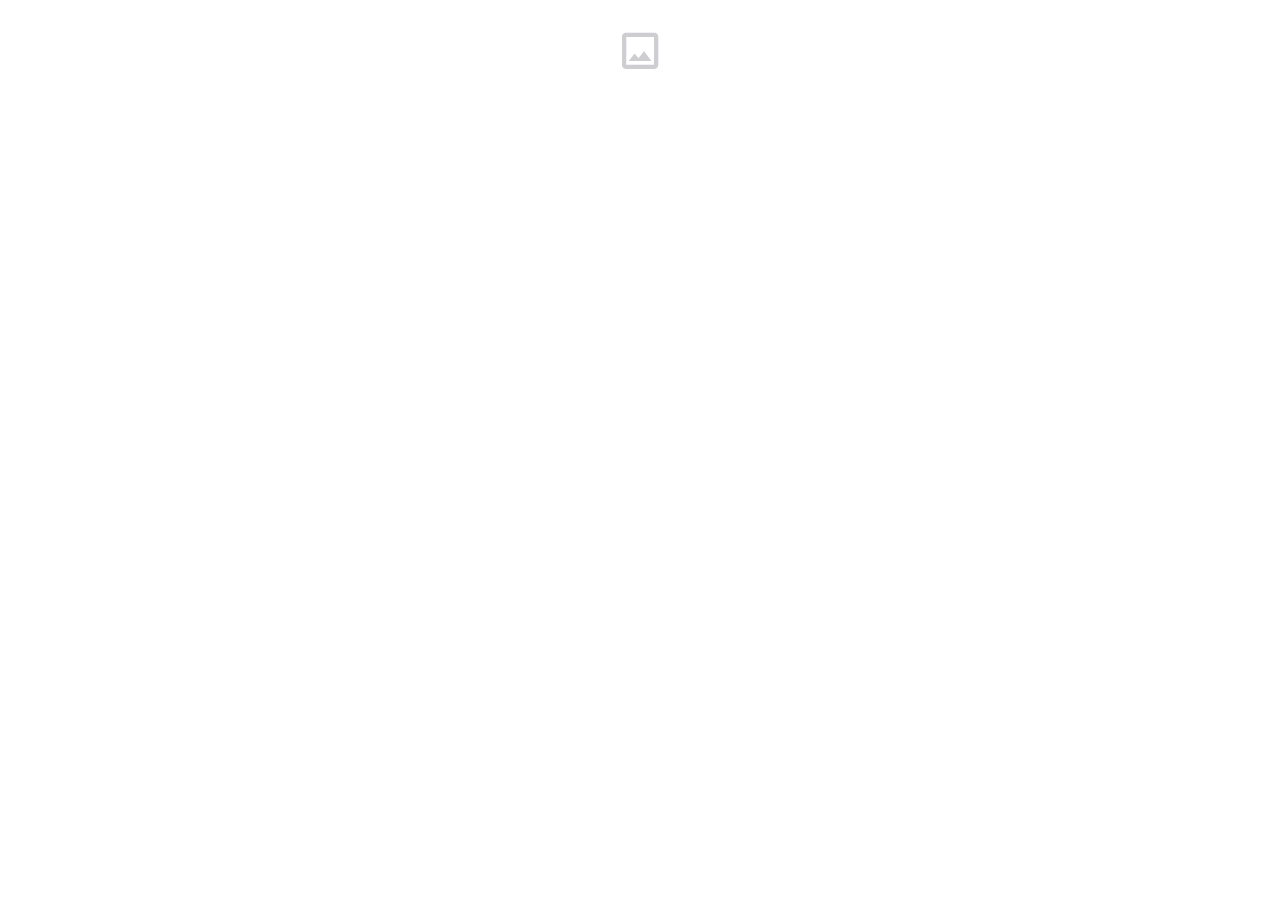
==== index.html @ efe2e622 "campain banner section added" ====
<!doctype html>
<html lang="en">
  <head>
    <!-- Required meta tags -->
    <meta charset="utf-8">
    <meta name="viewport" content="width=device-width, initial-scale=1, shrink-to-fit=no">

    <!-- Bootstrap CSS -->
    <link rel="stylesheet" href="assets/css/bootstrap.min.css">
    <link rel="stylesheet" href="assets/css/style.css">

    <title>Micro App Template </title>
  </head>
  <body>
    <!-- start app section  -->
    <section class="app-section">
        <div class="container">
            <div class="row">
                <div class="col-lg-4 offset-lg-4 col-md-6 offset-md-3 col-sm-12 col-12">
                    <div class="app-wrapper">
                        <div class="campain-banner text-center">
                            <a href="#">
                                <img src="assets/images/banner/1.png" class="img-fluid" alt="Responsive image">
                            </a>
                        </div>
                    </div>
                </div>
            </div>
        </div>
    </section>
    <!-- end app section  -->

    <!-- JavaScript -->
    <script src="assets/js/jquery-3.2.1.slim.min.js"></script>
    <script src="assets/js/popper.min.js"></script>
    <script src="assets/js/bootstrap.min.js"></script>
    <script src="assets/js/main.js"></script>
  </body>
</html>
---- assets/css/style.css ----
/*--------------------------------------------------------------
# Common 
--------------------------------------------------------------*/
*{
    margin:0;
    padding:0;
}

html,body {
    background-color: #fff;
    color:#222;
    font-size: 14px;
    font-weight: 400;
    line-height: 18px;
}

a,
a:hover,
a:focus,
a:visited {
    text-decoration: none;
}

h1,
h2,
h3,
h4,
h5,
h6 {
    margin:0;
}

dl,
ol,
ul {
    margin-top: 0;
    margin-bottom: 0;
}
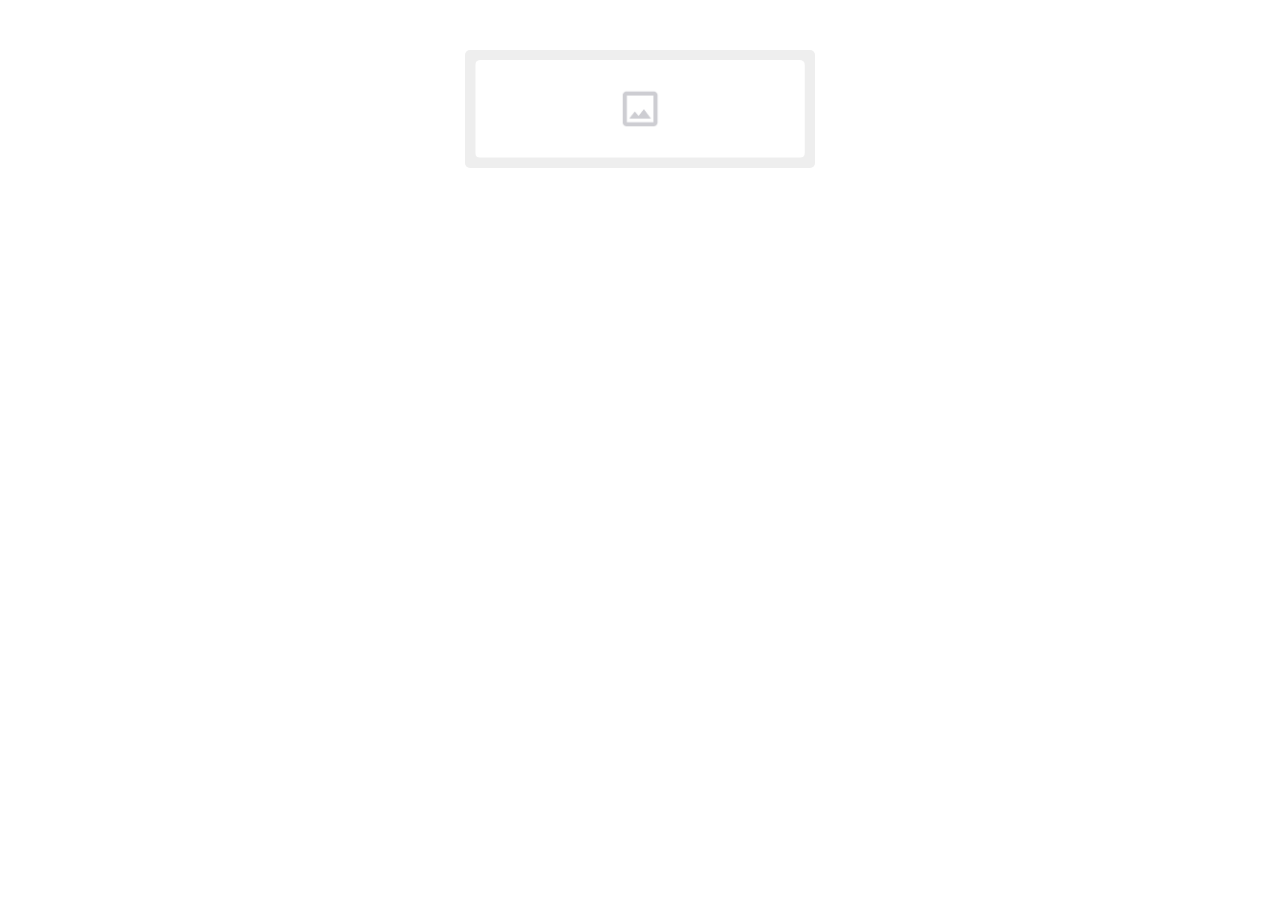
==== commit 04cd2333: "swiper css,js added into header & footer" ====
--- a/index.html
+++ b/index.html
@@ -6,6 +6,7 @@
     <meta name="viewport" content="width=device-width, initial-scale=1, shrink-to-fit=no">
 
     <!-- Bootstrap CSS -->
+    <link rel="stylesheet" href="assets/css/swiper-bundle.min.css">
     <link rel="stylesheet" href="assets/css/bootstrap.min.css">
     <link rel="stylesheet" href="assets/css/style.css">
 
@@ -31,6 +32,7 @@
     <!-- end app section  -->
 
     <!-- JavaScript -->
+    <script src="assets/js/swiper-bundle.min.js"></script>
     <script src="assets/js/jquery-3.2.1.slim.min.js"></script>
     <script src="assets/js/popper.min.js"></script>
     <script src="assets/js/bootstrap.min.js"></script>
--- a/assets/css/style.css
+++ b/assets/css/style.css
@@ -37,3 +37,29 @@
     margin-bottom: 0;
 }
 
+
+/*--------------------------------------------------------------
+# App Section 
+--------------------------------------------------------------*/
+.app-section{
+    overflow: hidden;
+    position: relative;
+    padding:50px 0;
+}
+
+.app-section .app-wrapper{
+    max-width: 100%;
+    overflow: hidden;
+    background: #eee;
+    border-radius: 5px;
+    padding:10px;
+}
+
+.app-section .app-wrapper .campain-banner{
+    overflow: hidden;
+}
+
+.app-section .app-wrapper .campain-banner img{
+    width: 100%;
+    border-radius: 5px;
+}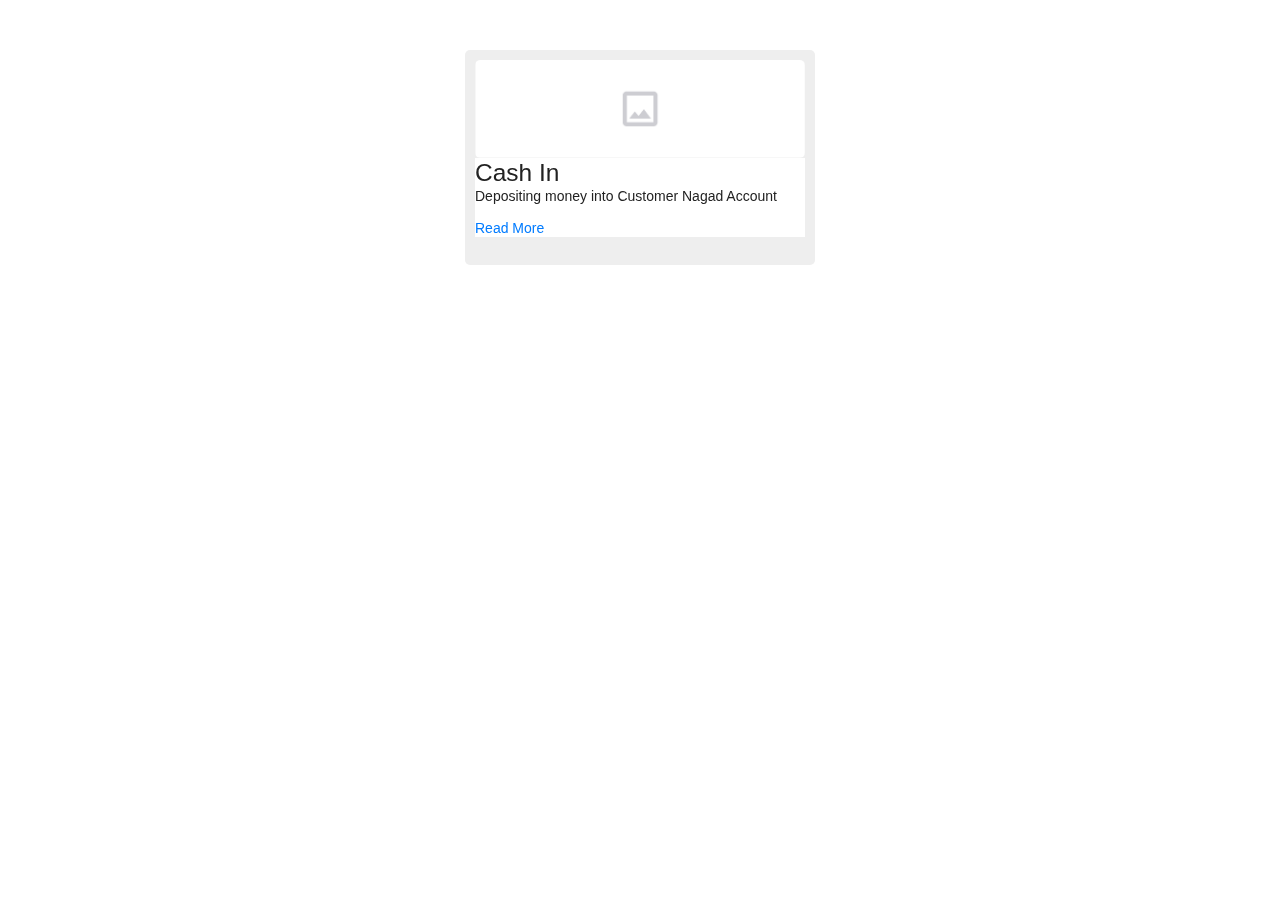
==== commit c41025da: "promo slider added" ====
--- a/index.html
+++ b/index.html
@@ -24,6 +24,108 @@
                                 <img src="assets/images/banner/1.png" class="img-fluid" alt="Responsive image">
                             </a>
                         </div>
+                        <div class="service-slider-area">
+                            <div class="swiper-container serviceSlider">
+                                <div class="swiper-wrapper">
+                                    <div class="swiper-slide">
+                                        <div class="service-promo" style="background-image:url(assets/images/slider/1.jpg);">
+                                            <div class="service-promo-title">
+                                                <h3>Cash In</h3>
+                                            </div>
+                                            <div class="service-promo-desc">
+                                                <p>
+                                                    Depositing money into Customer Nagad Account
+                                                </p>
+                                            </div>
+                                            <div class="service-promo-link">
+                                                <a href="#">Read More</a>
+                                            </div>
+                                        </div>
+                                    </div>
+
+                                    <div class="swiper-slide">
+                                        <div class="service-promo" style="background-image:url(assets/images/slider/1.jpg);">
+                                            <div class="service-promo-title">
+                                                <h3>Send Money</h3>
+                                            </div>
+                                            <div class="service-promo-desc">
+                                                <p>
+                                                    Transfer money from one Nagad account to another
+                                                </p>
+                                            </div>
+                                            <div class="service-promo-link">
+                                                <a href="#">Read More</a>
+                                            </div>
+                                        </div>
+                                    </div>
+
+                                    <div class="swiper-slide">
+                                        <div class="service-promo" style="background-image:url(assets/images/slider/1.jpg);">
+                                            <div class="service-promo-title">
+                                                <h3>Cash OUT</h3>
+                                            </div>
+                                            <div class="service-promo-desc">
+                                                <p>
+                                                    Withdraw money from your Nagad Account
+                                                </p>
+                                            </div>
+                                            <div class="service-promo-link">
+                                                <a href="#">Read More</a>
+                                            </div>
+                                        </div>
+                                    </div>
+
+                                    <div class="swiper-slide">
+                                        <div class="service-promo" style="background-image:url(assets/images/slider/1.jpg);">
+                                            <div class="service-promo-title">
+                                                <h3>Mobile Recharge</h3>
+                                            </div>
+                                            <div class="service-promo-desc">
+                                                <p>
+                                                    Recharge mobile through your Nagad account
+                                                </p>
+                                            </div>
+                                            <div class="service-promo-link">
+                                                <a href="#">Read More</a>
+                                            </div>
+                                        </div>
+                                    </div>
+
+                                    <div class="swiper-slide">
+                                        <div class="service-promo" style="background-image:url(assets/images/slider/1.jpg);">
+                                            <div class="service-promo-title">
+                                                <h3>Profit</h3>
+                                            </div>
+                                            <div class="service-promo-desc">
+                                                <p>
+                                                    Enjoy the highest profit for your available amount in Nagad account
+                                                </p>
+                                            </div>
+                                            <div class="service-promo-link">
+                                                <a href="#">Read More</a>
+                                            </div>
+                                        </div>
+                                    </div>
+
+                                    <div class="swiper-slide">
+                                        <div class="service-promo" style="background-image:url(assets/images/slider/1.jpg);">
+                                            <div class="service-promo-title">
+                                                <h3>Bill Pay</h3>
+                                            </div>
+                                            <div class="service-promo-desc">
+                                                <p>
+                                                    Pay your bills through Nagad bill pay service
+                                                </p>
+                                            </div>
+                                            <div class="service-promo-link">
+                                                <a href="#">Read More</a>
+                                            </div>
+                                        </div>
+                                    </div>
+
+                                </div>
+                            </div>
+                        </div>
                     </div>
                 </div>
             </div>
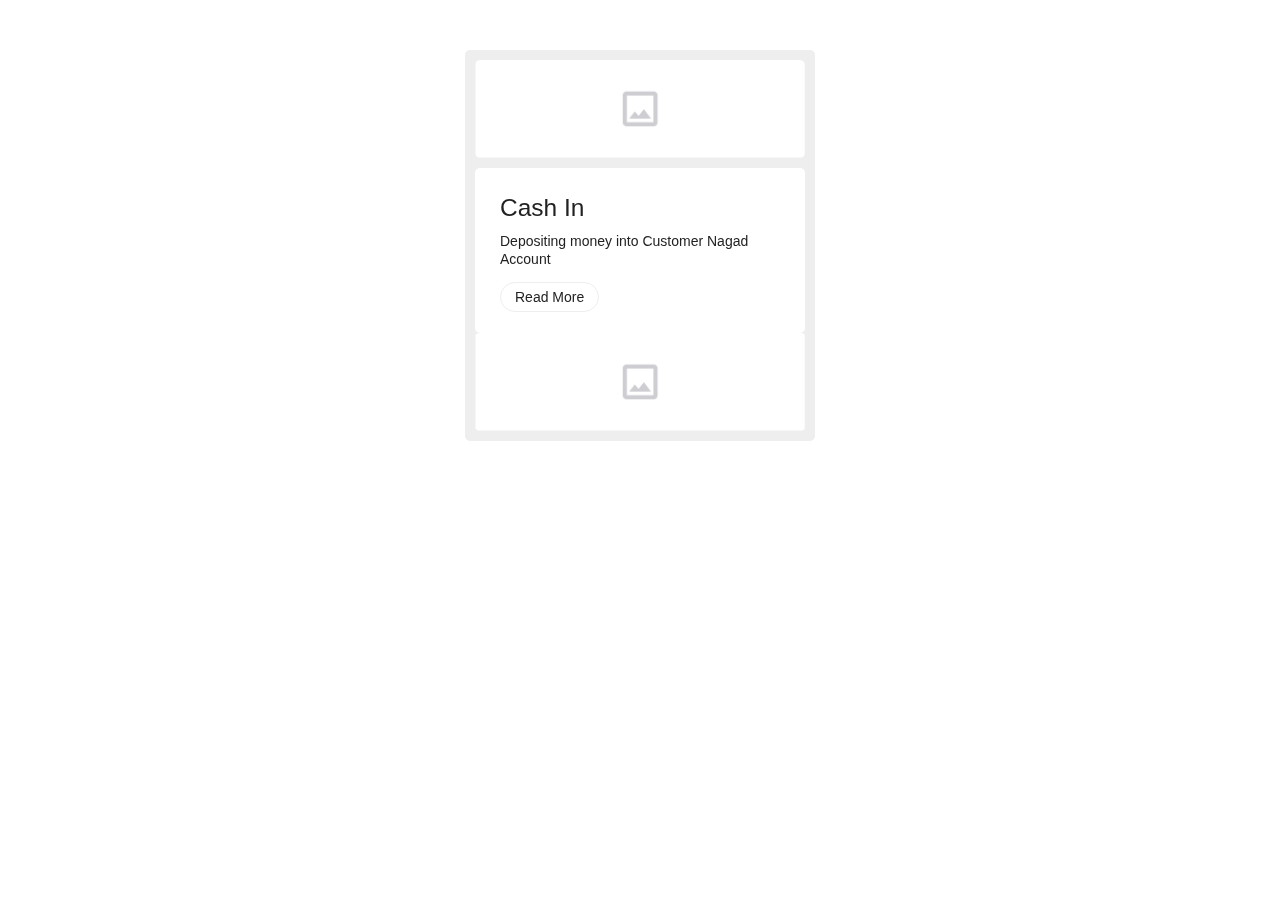
==== commit b36a2db5: "lav calculator area added" ====
--- a/index.html
+++ b/index.html
@@ -126,6 +126,13 @@
                                 </div>
                             </div>
                         </div>
+                        <div class="lav-calculator-area">
+                            <div class="lav-calcultor-wrapper">
+                                <a href="#">
+                                    <img src="assets/images/banner/1.png" class="img-fluid" alt="Responsive image">
+                                </a>
+                            </div>
+                        </div>
                     </div>
                 </div>
             </div>
--- a/assets/css/style.css
+++ b/assets/css/style.css
@@ -57,9 +57,36 @@
 
 .app-section .app-wrapper .campain-banner{
     overflow: hidden;
+    margin-bottom: 10px;
 }
 
 .app-section .app-wrapper .campain-banner img{
     width: 100%;
     border-radius: 5px;
+}
+
+.app-section .app-wrapper .service-slider-area{
+    position: relative;
+}
+
+.app-section .app-wrapper .service-slider-area .service-promo{
+    padding: 25px;
+    border-radius: 5px;
+    min-height: 165px;
+}
+
+.app-section .app-wrapper .service-slider-area .service-promo .service-promo-title{
+    margin-bottom: 10px;
+}
+
+.app-section .app-wrapper .service-slider-area .service-promo .service-promo-desc {
+    /* min-height: 40px; */
+    margin-bottom: 20px;
+}
+
+.app-section .app-wrapper .service-slider-area .service-promo .service-promo-link a{
+    color:inherit;
+    border: 1px solid #eee;
+    padding: 6px 14px;
+    border-radius: 20px;
 }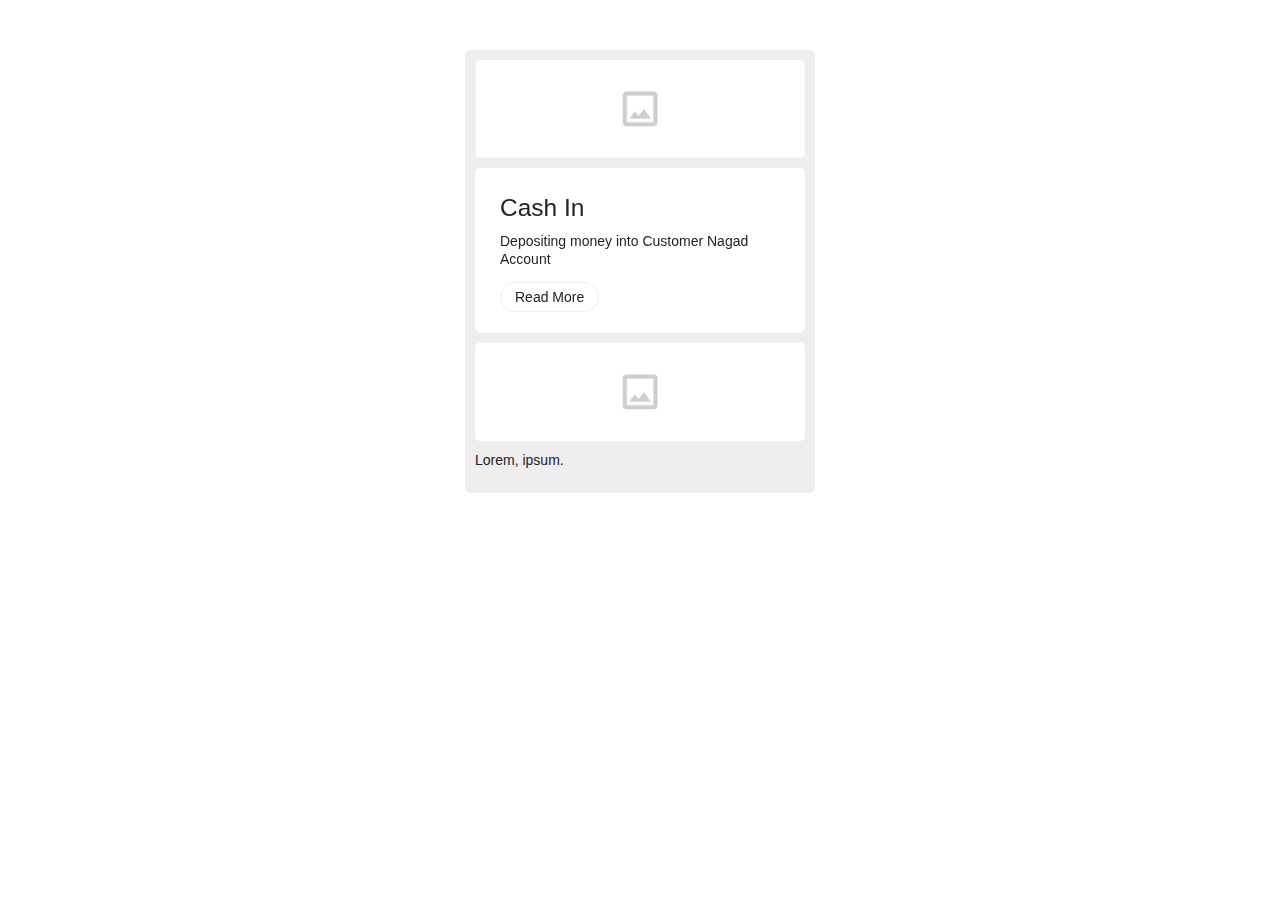
==== commit 5de47360: "lav calculator counter added" ====
--- a/index.html
+++ b/index.html
@@ -133,6 +133,14 @@
                                 </a>
                             </div>
                         </div>
+                        <div class="lav-calculator-counter-area">
+                            <div class="lav-calculator-wrapper">
+                                <div class="counter">
+                                    <h2 class="timer count-title count-number" data-to="987654321" data-speed="1500"></h2>
+                                    <p class="count-text ">Lorem, ipsum.</p>
+                                </div>
+                            </div>
+                        </div>
                     </div>
                 </div>
             </div>
--- a/assets/css/style.css
+++ b/assets/css/style.css
@@ -89,4 +89,14 @@
     border: 1px solid #eee;
     padding: 6px 14px;
     border-radius: 20px;
-}+}
+
+.app-section .app-wrapper .lav-calculator-area{
+    background-color: #fff;
+    border-radius: 5px;
+    margin:10px 0;
+}
+
+.app-section .app-wrapper .lav-calculator-area img{
+    width: 100%;
+}
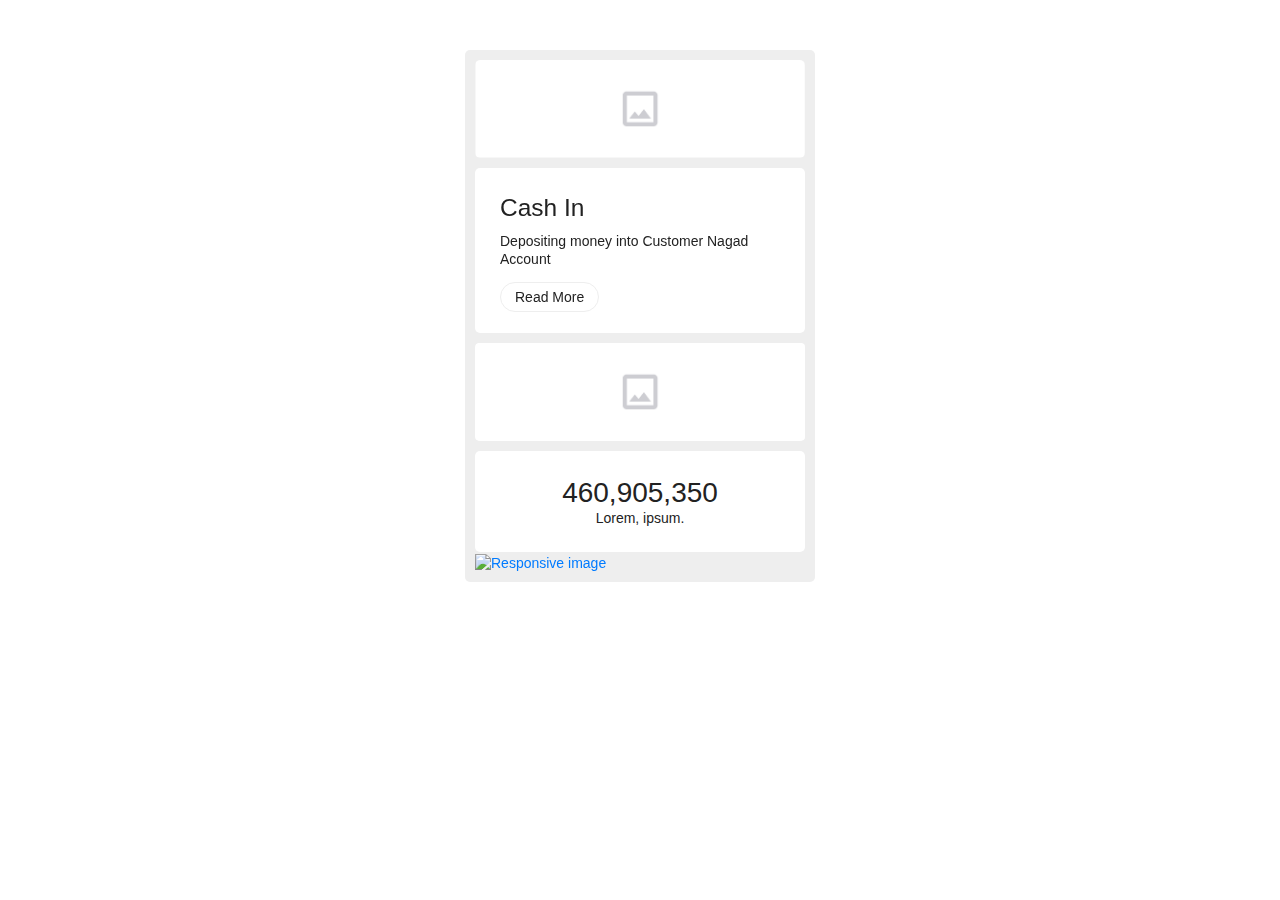
==== commit 8f497666: "video slider" ====
--- a/index.html
+++ b/index.html
@@ -141,6 +141,39 @@
                                 </div>
                             </div>
                         </div>
+                        <div class="video-gallery">
+                            <div class="video-gallery-wrapper">
+                                <div class="swiper-container videoSlider">
+                                    <div class="swiper-wrapper">
+
+                                        <div class="swiper-slide">
+                                            <div class="video-promo">
+                                                <a href="">
+                                                    <img src="assets/images/video/2.jpg" class="img-fluid" alt="Responsive image">
+                                                </a>
+                                            </div>
+                                        </div>
+
+                                        <div class="swiper-slide">
+                                            <div class="video-promo">
+                                                <a href="">
+                                                    <img src="assets/images/video/2.jpg" class="img-fluid" alt="Responsive image">
+                                                </a>
+                                            </div>
+                                        </div>
+
+                                        <div class="swiper-slide">
+                                            <div class="video-promo">
+                                                <a href="">
+                                                    <img src="assets/images/video/2.jpg" class="img-fluid" alt="Responsive image">
+                                                </a>
+                                            </div>
+                                        </div>
+
+                                    </div>
+                                </div>
+                            </div>
+                        </div>
                     </div>
                 </div>
             </div>
--- a/assets/css/style.css
+++ b/assets/css/style.css
@@ -100,3 +100,16 @@
 .app-section .app-wrapper .lav-calculator-area img{
     width: 100%;
 }
+
+.app-section .app-wrapper .lav-calculator-counter-area{
+    background-color: #fff;
+    border-radius: 5px;
+}
+
+.app-section .app-wrapper .lav-calculator-counter-area .lav-calculator-wrapper{
+    padding: 25px;
+    text-align: center;
+}
+.app-section .app-wrapper .lav-calculator-counter-area .lav-calculator-wrapper .counter p{
+    margin-bottom: 0;
+}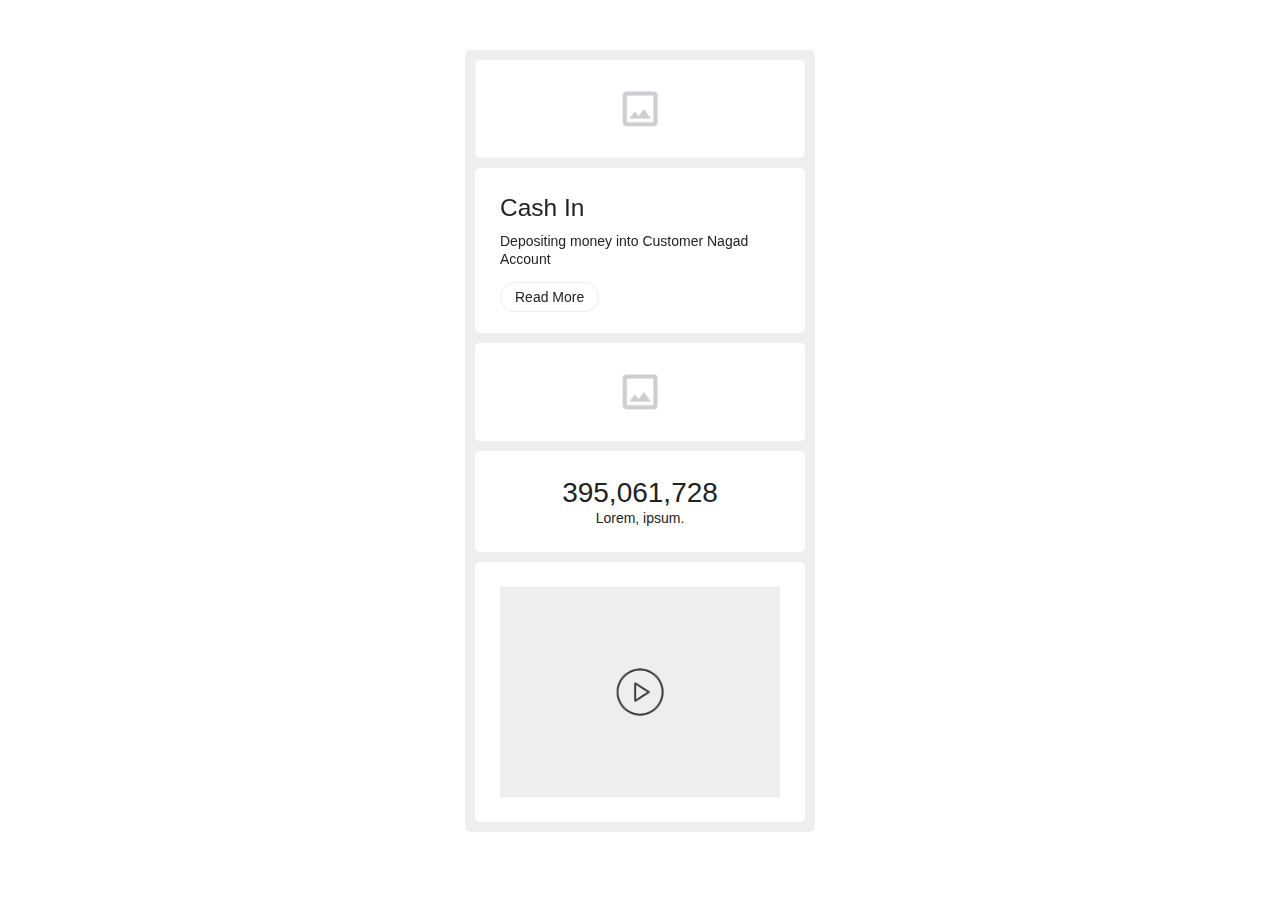
==== commit 8138d965: "magnific popup css,js added & implement" ====
--- a/index.html
+++ b/index.html
@@ -8,6 +8,7 @@
     <!-- Bootstrap CSS -->
     <link rel="stylesheet" href="assets/css/swiper-bundle.min.css">
     <link rel="stylesheet" href="assets/css/bootstrap.min.css">
+    <link rel="stylesheet" href="assets/css/magnific-popup.min.css">
     <link rel="stylesheet" href="assets/css/style.css">
 
     <title>Micro App Template </title>
@@ -148,7 +149,7 @@
 
                                         <div class="swiper-slide">
                                             <div class="video-promo">
-                                                <a href="">
+                                                <a class="video" href="https://www.youtube.com/watch?v=BRVqcuLEl6A">
                                                     <img src="assets/images/video/2.jpg" class="img-fluid" alt="Responsive image">
                                                 </a>
                                             </div>
@@ -156,7 +157,7 @@
 
                                         <div class="swiper-slide">
                                             <div class="video-promo">
-                                                <a href="">
+                                                <a class="video" href="https://www.youtube.com/watch?v=2T13mnWYWU4">
                                                     <img src="assets/images/video/2.jpg" class="img-fluid" alt="Responsive image">
                                                 </a>
                                             </div>
@@ -164,7 +165,7 @@
 
                                         <div class="swiper-slide">
                                             <div class="video-promo">
-                                                <a href="">
+                                                <a class="video" href="https://www.youtube.com/watch?v=He8ia7civkA">
                                                     <img src="assets/images/video/2.jpg" class="img-fluid" alt="Responsive image">
                                                 </a>
                                             </div>
@@ -184,6 +185,7 @@
     <!-- JavaScript -->
     <script src="assets/js/swiper-bundle.min.js"></script>
     <script src="assets/js/jquery-3.2.1.slim.min.js"></script>
+    <script src="assets/js/magnific-popup.min.js"></script>
     <script src="assets/js/popper.min.js"></script>
     <script src="assets/js/bootstrap.min.js"></script>
     <script src="assets/js/main.js"></script>
--- a/assets/css/style.css
+++ b/assets/css/style.css
@@ -112,4 +112,13 @@
 }
 .app-section .app-wrapper .lav-calculator-counter-area .lav-calculator-wrapper .counter p{
     margin-bottom: 0;
+}
+.app-section .app-wrapper .video-gallery{
+    background-color: #fff;
+    border-radius: 5px;
+    margin-top:10px;
+}
+
+.app-section .app-wrapper .video-gallery .video-gallery-wrapper{
+    padding: 25px;
 }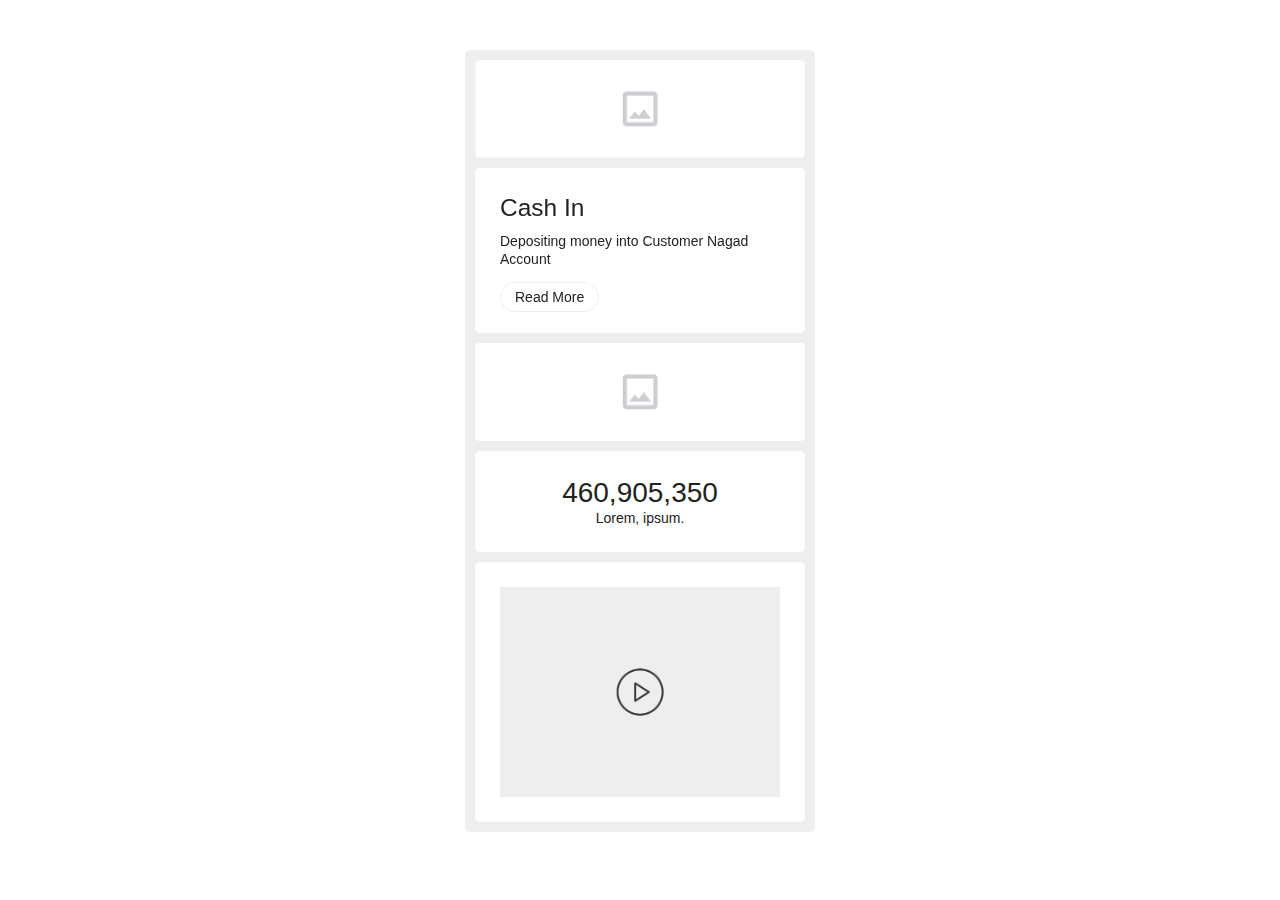
==== commit 680cf56a: "link to calculator" ====
--- a/index.html
+++ b/index.html
@@ -129,7 +129,7 @@
                         </div>
                         <div class="lav-calculator-area">
                             <div class="lav-calcultor-wrapper">
-                                <a href="#">
+                                <a href="calculator.html">
                                     <img src="assets/images/banner/1.png" class="img-fluid" alt="Responsive image">
                                 </a>
                             </div>
--- a/assets/css/style.css
+++ b/assets/css/style.css
@@ -121,4 +121,1015 @@
 
 .app-section .app-wrapper .video-gallery .video-gallery-wrapper{
     padding: 25px;
+}
+
+/*-------------------------------------------------
+# Step Css 
+--------------------------------------------------*/
+.round .checkmark{
+    border-radius:25px !important;
+}
+#loader_form {
+    position: fixed;
+    top: 0;
+    left: 0;
+    right: 0;
+    width: 100%;
+    height: 100%;
+    bottom: 0;
+    background-color: #fff;
+    background-color: rgba(255, 255, 255, 0.6);
+    z-index: 999999;
+    display: none;
+}
+
+[data-loader="circle-side-2"] {
+    position: absolute;
+    width: 50px;
+    height: 50px;
+    top: 50%;
+    left: 50%;
+    margin-left: -25px;
+    margin-top: -25px;
+    -webkit-animation: circle infinite .95s linear;
+    -moz-animation: circle infinite .95s linear;
+    -o-animation: circle infinite .95s linear;
+    animation: circle infinite .95s linear;
+    border: 2px solid #333;
+    border-top-color: rgba(0, 0, 0, 0.2);
+    border-right-color: rgba(0, 0, 0, 0.2);
+    border-bottom-color: rgba(0, 0, 0, 0.2);
+    border-radius: 100%;
+}
+
+@-webkit-keyframes circle {
+    0% {
+        -webkit-transform: rotate(0);
+        -ms-transform: rotate(0);
+        -o-transform: rotate(0);
+        transform: rotate(0);
+    }
+    100% {
+        -webkit-transform: rotate(360deg);
+        -ms-transform: rotate(360deg);
+        -o-transform: rotate(360deg);
+        transform: rotate(360deg);
+    }
+}
+@-moz-keyframes circle {
+    0% {
+        -webkit-transform: rotate(0);
+        -ms-transform: rotate(0);
+        -o-transform: rotate(0);
+        transform: rotate(0);
+    }
+    100% {
+        -webkit-transform: rotate(360deg);
+        -ms-transform: rotate(360deg);
+        -o-transform: rotate(360deg);
+        transform: rotate(360deg);
+    }
+}
+@-o-keyframes circle {
+    0% {
+        -webkit-transform: rotate(0);
+        -ms-transform: rotate(0);
+        -o-transform: rotate(0);
+        transform: rotate(0);
+    }
+    100% {
+        -webkit-transform: rotate(360deg);
+        -ms-transform: rotate(360deg);
+        -o-transform: rotate(360deg);
+        transform: rotate(360deg);
+    }
+}
+@keyframes circle {
+    0% {
+        -webkit-transform: rotate(0);
+        -ms-transform: rotate(0);
+        -o-transform: rotate(0);
+        transform: rotate(0);
+    }
+    100% {
+        -webkit-transform: rotate(360deg);
+        -ms-transform: rotate(360deg);
+        -o-transform: rotate(360deg);
+        transform: rotate(360deg);
+    }
+}
+input#website {
+    display: none;
+}
+#wizard_container {
+    /* width: 400px; */
+    padding:25px;
+}
+@media (max-width: 767px) {
+    #wizard_container {
+        width: 100%;
+    }
+}
+
+h3.main_question {
+margin: 0 0 20px 0;
+padding: 0;
+font-weight: 500;
+font-size: 18px;
+font-size: 1.125rem;
+}
+h3.main_question strong {
+display: block;
+color: #999;
+margin-bottom: 5px;
+}
+
+/* Wizard Buttons*/
+button.backward,button.forward,button.submit {
+    border: none;
+    color: #fff;
+    text-decoration: none;
+    transition: background .5s ease;
+    -moz-transition: background .5s ease;
+    -webkit-transition: background .5s ease;
+    -o-transition: background .5s ease;
+    display: inline-block;
+    cursor: pointer;
+    outline: none;
+    text-align: center;
+    background: #434bdf;
+    position: relative;
+    font-size: 14px;
+    font-size: 0.875rem;
+    font-weight: 600;
+    -webkit-border-radius: 3px;
+    -moz-border-radius: 3px;
+    -ms-border-radius: 3px;
+    border-radius: 3px;
+    line-height: 1;
+    padding: 12px 30px;
+}
+
+button.backward {
+    color: #777;
+    background: #e8e8e8;
+}
+
+button[disabled] {
+    display: none;  
+}
+
+.backward:hover,
+.forward:hover {
+    background: #d80075;
+    color: #fff;
+}
+
+#top-wizard {
+    padding-bottom: 20px;
+}
+
+#middle-wizard {
+    min-height: 200px;
+}
+@media (max-width: 991px) {
+    #middle-wizard {
+        min-height: inherit;
+    }
+}
+
+#bottom-wizard {
+    border-top: 2px solid #ededed;
+    padding-top: 20px;
+    text-align: right;
+    margin-top: 25px;
+}
+.ui-widget-content {
+    background-color: transparent;
+}
+  
+.ui-widget-content a {
+    color: #222222;
+}
+  
+.ui-widget-header {
+    background: #6C3;
+}
+  
+.ui-widget-header a {
+    color: #222222;
+}
+.ui-progressbar {
+    height: 2px;
+    width: 100%;
+}
+
+.ui-progressbar .ui-progressbar-value {
+    height: 100%;
+    -webkit-transition: all 0.2s ease;
+    transition: all 0.2s ease;
+}
+
+.summary ul {
+    margin: 0;
+    padding: 0;
+}
+.summary ul li {
+    margin: 0;
+    padding: 0;
+    border-bottom: 1px solid #ededed;
+    position: relative;
+    padding-left: 45px;
+    margin-bottom: 25px;
+}
+.summary ul li:last-child {
+    margin-bottom: 0;
+    border-bottom: none;
+}
+.summary ul li strong {
+    display: block;
+    line-height: 26px;
+    -webkit-border-radius: 50%;
+    -moz-border-radius: 50%;
+    -ms-border-radius: 50%;
+    border-radius: 50%;
+    width: 30px;
+    height: 30px;
+    position: absolute;
+    left: 0;
+    top: 0;
+    text-align: center;
+    border: 2px solid #ddd;
+}
+.summary ul li h5 {
+    padding-top: 6px;
+    font-size: 15px;
+    font-size: 0.9375rem;
+    font-weight: 500;
+    color: #0686D8;
+}
+.summary ul li ul {
+    margin: 20px 0 25px 0;
+    padding: 0;
+}
+.summary ul li ul li {
+    margin: 0;
+    padding: 0;
+    border-bottom: 0;
+}
+.summary label {
+    font-weight: 500;
+}
+
+/*-------- 2.2 Success submit --------*/
+#success {
+    position: absolute;
+    top: 50%;
+    left: 50%;
+    width: 300px;
+    height: 190px;
+    margin-top: -85px;
+    margin-left: -150px;
+    text-align: center;
+}
+#success h4 {
+    font-weight: 400;
+    margin: 20px 0 0 0;
+    font-size: 18px;
+    font-size: 1.125rem;
+}
+#success h4 span {
+    display: block;
+    margin-bottom: 0;
+    font-weight: 500;
+    font-size: 21px;
+    font-size: 1.3125rem;
+}
+
+@-webkit-keyframes checkmark {
+    0% {
+        stroke-dashoffset: 50px;
+    }
+    100% {
+        stroke-dashoffset: 0;
+    }
+}
+@-ms-keyframes checkmark {
+    0% {
+        stroke-dashoffset: 50px;
+    }
+    100% {
+        stroke-dashoffset: 0;
+    }
+}
+@keyframes checkmark {
+    0% {
+        stroke-dashoffset: 50px;
+    }
+    100% {
+        stroke-dashoffset: 0;
+    }
+}
+@-webkit-keyframes checkmark-circle {
+    0% {
+        stroke-dashoffset: 240px;
+    }
+    100% {
+        stroke-dashoffset: 480px;
+    }
+}
+@-ms-keyframes checkmark-circle {
+    0% {
+        stroke-dashoffset: 240px;
+    }
+    100% {
+        stroke-dashoffset: 480px;
+    }
+}
+@keyframes checkmark-circle {
+    0% {
+        stroke-dashoffset: 240px;
+    }
+    100% {
+        stroke-dashoffset: 480px;
+    }
+}
+.inlinesvg .svg svg {
+    display: inline;
+}
+
+.icon--order-success svg path {
+    -webkit-animation: checkmark 0.25s ease-in-out 0.7s backwards;
+    animation: checkmark 0.25s ease-in-out 0.7s backwards;
+}
+
+.icon--order-success svg circle {
+    -webkit-animation: checkmark-circle 0.6s ease-in-out backwards;
+    animation: checkmark-circle 0.6s ease-in-out backwards;
+}
+
+/*============================================================================================*/
+/* 3.  COMMON */
+/*============================================================================================*/
+/*-------- 3.1 Misc --------*/
+.modal-content {
+    border: none;
+    -webkit-box-shadow: 0px 0px 20px 0px rgba(0, 0, 0, 0.3);
+    -moz-box-shadow: 0px 0px 20px 0px rgba(0, 0, 0, 0.3);
+    box-shadow: 0px 0px 20px 0px rgba(0, 0, 0, 0.3);
+}
+
+.form-group {
+    position: relative;
+}
+.form-group.terms {
+    padding: 12px 0 0 0;
+}
+.form-group i {
+    font-size: 18px;
+    font-size: 1.125rem;
+    position: absolute;
+    right: 5px;
+    top: 11px;
+    color: #ccc;
+    width: 25px;
+    height: 25px;
+    display: block;
+    font-weight: 400 !important;
+}
+
+span.error {
+    -moz-transition: all 0.3s ease-in-out;
+    -o-transition: all 0.3s ease-in-out;
+    -webkit-transition: all 0.3s ease-in-out;
+    -ms-transition: all 0.3s ease-in-out;
+    transition: all 0.3s ease-in-out;
+    font-size: 12px;
+    position: absolute;
+    -webkit-border-radius: 3px;
+    -moz-border-radius: 3px;
+    border-radius: 3px;
+    top: -20px;
+    right: -15px;
+    z-index: 2;
+    height: 25px;
+    line-height: 1;
+    background-color: #e34f4f;
+    color: #fff;
+    font-weight: normal;
+    display: inline-block;
+    padding: 6px 8px;
+}
+span.error:after {
+    content: '';
+    position: absolute;
+    border-style: solid;
+    border-width: 0 6px 6px 0;
+    border-color: transparent #e34f4f;
+    display: block;
+    width: 0;
+    z-index: 1;
+    bottom: -6px;
+    left: 20%;
+}
+
+.container_radio.version_2 .error, .container_check.version_2 .error {
+    left: -15px;
+    top: -30px;
+    right: inherit;
+}
+
+.radio_input .error {
+    left: -15px;
+    top: -30px;
+    right: inherit;
+}
+
+.styled-select span.error {
+    top: -20px;
+}
+
+.terms span.error {
+    top: -30px;
+    left: -15px;
+    right: inherit;
+}
+
+.form-control {
+    border: 1px solid #d2d8dd;
+    -webkit-border-radius: 3px;
+    -moz-border-radius: 3px;
+    -ms-border-radius: 3px;
+    border-radius: 3px;
+    font-size: 14px;
+    font-size: 0.875rem;
+    height: calc(2.55rem + 2px);
+}
+.form-control:focus {
+    box-shadow: none;
+    border-color: #434bdf;
+}
+
+.rating_wp {
+    background-color: #f9f9f9;
+    -webkit-border-radius: 5px;
+    -moz-border-radius: 5px;
+    -ms-border-radius: 5px;
+    border-radius: 5px;
+    padding: 14px 10px 10px 15px;
+    margin-bottom: 5px;
+}
+
+.rating {
+    display: inline-block;
+    font-size: 0;
+    /* float: right; */
+    position: relative;
+}
+@media (max-width: 767px) {
+    .rating {
+        float: left;
+        display: block;
+    }
+}
+
+.rating span.error {
+    top: -30px;
+}
+
+.rating_type {
+    float: left;
+    font-size: 16px;
+    font-size: 1rem;
+    font-weight: 500 !important;
+    font-weight: normal;
+    color: #434bdf;
+}
+@media (max-width: 767px) {
+    .rating_type {
+        float: none;
+        display: block;
+        margin-bottom: 5px;
+    }
+}
+
+.rating-input {
+    float: right;
+    padding: 0;
+    margin: 0 0 0 0;
+    opacity: 0;
+    width: 4px;
+}
+
+.rating:hover .rating-star:hover,
+.rating:hover .rating-star:hover ~ .rating-star,
+.rating-input:checked ~ .rating-star {
+    background-position: 0 0;
+}
+
+.rating-star,
+.rating:hover .rating-star {
+    cursor: pointer;
+    float: right;
+    display: block;
+    width: 25px;
+    height: 25px;
+    margin-right: 0;
+    background: url(../img/stars.svg) 0 -27px;
+}
+
+.review_message {
+    height: 250px !important;
+}
+@media (max-width: 767px) {
+    .review_message {
+        height: 200px !important;
+    }
+}
+
+/* Checkbox style */
+.container_check {
+    display: block;
+    position: relative;
+    font-size: 14px;
+    font-size: 0.875rem;
+    padding-left: 30px;
+    line-height: 1.3;
+    margin-bottom: 10px;
+    cursor: pointer;
+    -webkit-user-select: none;
+    -moz-user-select: none;
+    -ms-user-select: none;
+    user-select: none;
+}
+.container_check input {
+    position: absolute;
+    opacity: 0;
+    cursor: pointer;
+}
+.container_check input:checked ~ .checkmark {
+    background-color: #434bdf;
+    border: 1px solid transparent;
+}
+.container_check .checkmark {
+    position: absolute;
+    top: 0;
+    left: 0;
+    height: 20px;
+    width: 20px;
+    border: 1px solid #d2d8dd;
+    background-color: #fff;
+    -webkit-border-radius: 3px;
+    -moz-border-radius: 3px;
+    -ms-border-radius: 3px;
+    border-radius: 3px;
+    -moz-transition: all 0.3s ease-in-out;
+    -o-transition: all 0.3s ease-in-out;
+    -webkit-transition: all 0.3s ease-in-out;
+    -ms-transition: all 0.3s ease-in-out;
+    transition: all 0.3s ease-in-out;
+}
+.container_check .checkmark:after {
+    content: "";
+    position: absolute;
+    display: none;
+    left: 7px;
+    top: 3px;
+    width: 5px;
+    height: 10px;
+    border: solid white;
+    border-width: 0 2px 2px 0;
+    -webkit-transform: rotate(45deg);
+    -ms-transform: rotate(45deg);
+    transform: rotate(45deg);
+}
+.container_check.version_2 {
+    padding: 6px 0 0 45px;
+    min-height: 30px;
+}
+.container_check.version_2 .checkmark {
+    height: 30px;
+    width: 30px;
+}
+.container_check.version_2 .checkmark:after {
+    left: 12px;
+    top: 8px;
+    width: 5px;
+    height: 10px;
+}
+
+.container_check input:checked ~ .checkmark:after {
+    display: block;
+}
+
+/* Radio buttons */
+.container_radio {
+    display: block;
+    position: relative;
+    font-size: 14px;
+    font-size: 0.875rem;
+    padding-left: 30px;
+    line-height: 1.3;
+    margin-bottom: 10px;
+    cursor: pointer;
+    -webkit-user-select: none;
+    -moz-user-select: none;
+    -ms-user-select: none;
+    user-select: none;
+}
+.container_radio input {
+    position: absolute;
+    opacity: 0;
+}
+.container_radio input:checked ~ .checkmark:after {
+    opacity: 1;
+}
+.container_radio .checkmark {
+    position: absolute;
+    top: 0;
+    left: 0;
+    height: 20px;
+    width: 20px;
+    background-color: #fff;
+    border: 1px solid #ccc;
+    border-radius: 50%;
+}
+.container_radio .checkmark:after {
+    display: block;
+    content: "";
+    position: absolute;
+    opacity: 0;
+    -moz-transition: all 0.3s ease-in-out;
+    -o-transition: all 0.3s ease-in-out;
+    -webkit-transition: all 0.3s ease-in-out;
+    -ms-transition: all 0.3s ease-in-out;
+    transition: all 0.3s ease-in-out;
+    top: 3px;
+    left: 3px;
+    width: 12px;
+    height: 12px;
+    border-radius: 50%;
+    background: #434bdf;
+    -moz-transition: all 0.3s ease-in-out;
+    -o-transition: all 0.3s ease-in-out;
+    -webkit-transition: all 0.3s ease-in-out;
+    -ms-transition: all 0.3s ease-in-out;
+    transition: all 0.3s ease-in-out;
+}
+.container_radio.version_2 {
+    padding: 6px 0 0 45px;
+    min-height: 30px;
+}
+.container_radio.version_2 input:checked ~ .checkmark:before {
+    opacity: 1;
+}
+.container_radio.version_2 .checkmark {
+    position: absolute;
+    top: 0;
+    left: 0;
+    height: 30px;
+    width: 30px;
+    border: 1px solid #ccc;
+    border-radius: 50%;
+}
+.container_radio.version_2 .checkmark:after {
+    width: 30px;
+    height: 30px;
+    top: -1px;
+    left: -1px;
+}
+.container_radio.version_2 .checkmark:before {
+    display: block;
+    content: "";
+    position: absolute;
+    opacity: 0;
+    -moz-transition: all 0.3s ease-in-out;
+    -o-transition: all 0.3s ease-in-out;
+    -webkit-transition: all 0.3s ease-in-out;
+    -ms-transition: all 0.3s ease-in-out;
+    transition: all 0.3s ease-in-out;
+    left: 12px;
+    top: 8px;
+    width: 5px;
+    height: 10px;
+    border: solid white;
+    z-index: 999;
+    border-width: 0 2px 2px 0;
+    -webkit-transform: rotate(45deg);
+    -ms-transform: rotate(45deg);
+    transform: rotate(45deg);
+}
+
+/* Show/hide password */
+.my-toggle {
+    background: transparent;
+    border: 0;
+    -webkit-border-radius: 3px;
+    -moz-border-radius: 3px;
+    -ms-border-radius: 3px;
+    border-radius: 3px;
+    color: #888;
+    cursor: pointer;
+    font-size: 10px;
+    font-size: 10px;
+    font-size: 0.625rem;
+    font-weight: bold;
+    margin-right: 5px;
+    height: 30px;
+    line-height: 30px;
+    padding: 0 10px;
+    text-transform: uppercase;
+    -moz-appearance: none;
+    -webkit-appearance: none;
+    background-color: #fff;
+}
+.my-toggle:hover, .my-toggle:focus {
+    background-color: #eee;
+    color: #555;
+    outline: transparent;
+}
+
+.hideShowPassword-wrapper {
+    width: 100% !important;
+}
+
+/*Password strength */
+#pass-info {
+    width: 100%;
+    margin-bottom: 15px;
+    color: #555;
+    text-align: center;
+    font-size: 12px;
+    font-size: 0.75rem;
+    padding: 5px 3px 3px 3px;
+    -webkit-border-radius: 3px;
+    -moz-border-radius: 3px;
+    -ms-border-radius: 3px;
+    border-radius: 3px;
+}
+#pass-info.weakpass {
+    border: 1px solid #FF9191;
+    background: #FFC7C7;
+    color: #94546E;
+}
+#pass-info.stillweakpass {
+    border: 1px solid #FBB;
+    background: #FDD;
+    color: #945870;
+}
+#pass-info.goodpass {
+    border: 1px solid #C4EEC8;
+    background: #E4FFE4;
+    color: #51926E;
+}
+#pass-info.strongpass {
+    border: 1px solid #6ED66E;
+    background: #79F079;
+    color: #348F34;
+}
+#pass-info.vrystrongpass {
+    border: 1px solid #379137;
+    background: #48B448;
+    color: #CDFFCD;
+}
+
+.radio_input .container_radio {
+    display: inline-block;
+    margin: 12px 0 0 12px;
+}
+
+/* Fileupload */
+.fileupload {
+    position: relative;
+    width: 100%;
+    margin-top: 5px;
+}
+
+input[type=file] {
+    border: 1px solid #d2d8dd;
+    -webkit-border-radius: 3px;
+    -moz-border-radius: 3px;
+    -ms-border-radius: 3px;
+    border-radius: 3px;
+    padding: 5px;
+    height: auto;
+    width: 100%;
+    color: #999;
+}
+input[type=file]:focus {
+    box-shadow: none;
+    outline: none;
+}
+
+input[type=file]::-webkit-file-upload-button, input[type=file].invalid::-webkit-file-upload-button, input[type=file].valid::-webkit-file-upload-button {
+    color: #fff;
+    font-size: 13px;
+    border: 0;
+    -webkit-border-radius: 3px;
+    -moz-border-radius: 3px;
+    -ms-border-radius: 3px;
+    border-radius: 3px;
+    padding: 8px 10px 8px 38px;
+    background: #434bdf 8px center no-repeat;
+    outline: none;
+}
+input[type=file]::-webkit-file-upload-button:focus, input[type=file].invalid::-webkit-file-upload-button:focus, input[type=file].valid::-webkit-file-upload-button:focus {
+    box-shadow: none;
+    outline: none;
+}
+
+/* Jquery select */
+.nice-select {
+    -webkit-tap-highlight-color: transparent;
+    background-color: #fff;
+    border-radius: 3px;
+    border: 1px solid #d2d8dd;
+    box-sizing: border-box;
+    clear: both;
+    cursor: pointer;
+    display: block;
+    float: left;
+    font-family: inherit;
+    font-size: 14px;
+    font-weight: normal;
+    height: 42px;
+    line-height: 40px;
+    outline: none;
+    padding-left: 15px;
+    padding-right: 27px;
+    position: relative;
+    text-align: left !important;
+    transition: all 0.2s ease-in-out;
+    user-select: none;
+    white-space: nowrap;
+    width: auto;
+    color: #6c757d;
+}
+.nice-select:active, .nice-select.open, .nice-select:focus {
+    border-color: #434bdf;
+}
+.nice-select:after {
+    border-bottom: 2px solid #ccc;
+    border-right: 2px solid #ccc;
+    content: '';
+    display: block;
+    height: 8px;
+    margin-top: -5px;
+    pointer-events: none;
+    position: absolute;
+    right: 20px;
+    top: 50%;
+    transform-origin: 66% 66%;
+    transform: rotate(45deg);
+    transition: all 0.15s ease-in-out;
+    width: 8px;
+}
+.nice-select.open:after {
+    transform: rotate(-135deg);
+}
+.nice-select.open .list {
+    opacity: 1;
+    pointer-events: auto;
+    transform: scale(1) translateY(0);
+}
+.nice-select.disabled {
+    border-color: #9e9e9e;
+    color: #999;
+    pointer-events: none;
+}
+.nice-select.disabled:after {
+    border-color: white;
+}
+.nice-select.wide {
+    width: 100%;
+}
+.nice-select.wide .list {
+    left: -1px !important;
+    right: -1px !important;
+}
+.nice-select.right {
+    float: right;
+}
+.nice-select.right .list {
+    left: auto;
+    right: 0;
+}
+.nice-select.small {
+    font-size: 12px;
+    height: 42px;
+    line-height: 40px;
+}
+.nice-select.small:after {
+    height: 4px;
+    width: 4px;
+}
+.nice-select.small .option {
+    line-height: 40px;
+    min-height: 40px;
+}
+.nice-select .list {
+    background-color: #fff;
+    border-radius: 3px;
+    box-shadow: 0 0 0 1px rgba(68, 68, 68, 0.11);
+    box-sizing: border-box;
+    margin-top: 4px;
+    opacity: 0;
+    overflow: hidden;
+    padding: 0;
+    pointer-events: none;
+    position: absolute;
+    top: 100%;
+    left: 0;
+    transform-origin: 50% 0;
+    transform: scale(0.75) translateY(-25px);
+    transition: all 0.2s cubic-bezier(0.5, 0, 0, 1.25), opacity 0.15s ease-out;
+    z-index: 9999;
+    height: 23vh;
+    overflow: auto;
+}
+.nice-select .list:hover .option:not(:hover) {
+    background-color: transparent !important;
+}
+.nice-select .list::-webkit-scrollbar {
+    width: 14px;
+    height: 18px;
+}
+.nice-select .list::-webkit-scrollbar-thumb {
+    height: 6px;
+    border: 4px solid transparent;
+    background-clip: padding-box;
+    -webkit-border-radius: 7px;
+    background-color: rgba(0, 0, 0, 0.15);
+    -webkit-box-shadow: inset -1px -1px 0px rgba(0, 0, 0, 0.05), inset 1px 1px 0px rgba(0, 0, 0, 0.05);
+}
+.nice-select .list::-webkit-scrollbar-button {
+    width: 0;
+    height: 0;
+    display: none;
+}
+.nice-select .list::-webkit-scrollbar-corner {
+    background-color: transparent;
+}
+.nice-select .option {
+    cursor: pointer;
+    font-weight: 400;
+    line-height: 38px;
+    list-style: none;
+    min-height: 38px;
+    outline: none;
+    padding-left: 15px;
+    padding-right: 26px;
+    text-align: left;
+    transition: all 0.2s;
+}
+.nice-select .option:hover, .nice-select .option.focus, .nice-select .option.selected.focus {
+    background-color: #f6f6f6;
+}
+.nice-select .option.selected {
+    font-weight: 500;
+}
+.nice-select .option.disabled {
+    background-color: transparent;
+    color: #999;
+    cursor: default;
+}
+
+.no-csspointerevents .nice-select .list {
+    display: none;
+}
+.no-csspointerevents .nice-select.open .list {
+    display: block;
+}
+/* ---------------------------------------------
+#  promo-slider
+/* --------------------------------------------*/
+.promo-slider{
+    background-color: #fff;
+    border-radius: 5px;
+    margin:10px 0px;
+}
+
+.promo-slider .promo-slider-wrapper img{
+    width:100%;
+}
+
+.promo-slider .promo-slider-wrapper .swiper-button-next {
+    color: transparent;
+}
+.promo-slider .promo-slider-wrapper .swiper-button-prev {
+    color: transparent;
+}
+
+.use-app{
+    background-color: #fff;
+    border-radius: 5px;
+}
+
+.use-app .use-app-wrapper .use-app-btn{
+    font-size: 20px;
+    color:inherit;
+    text-align: center;
+    margin:0px auto;
+    display:block;
+    padding:25px;
 }